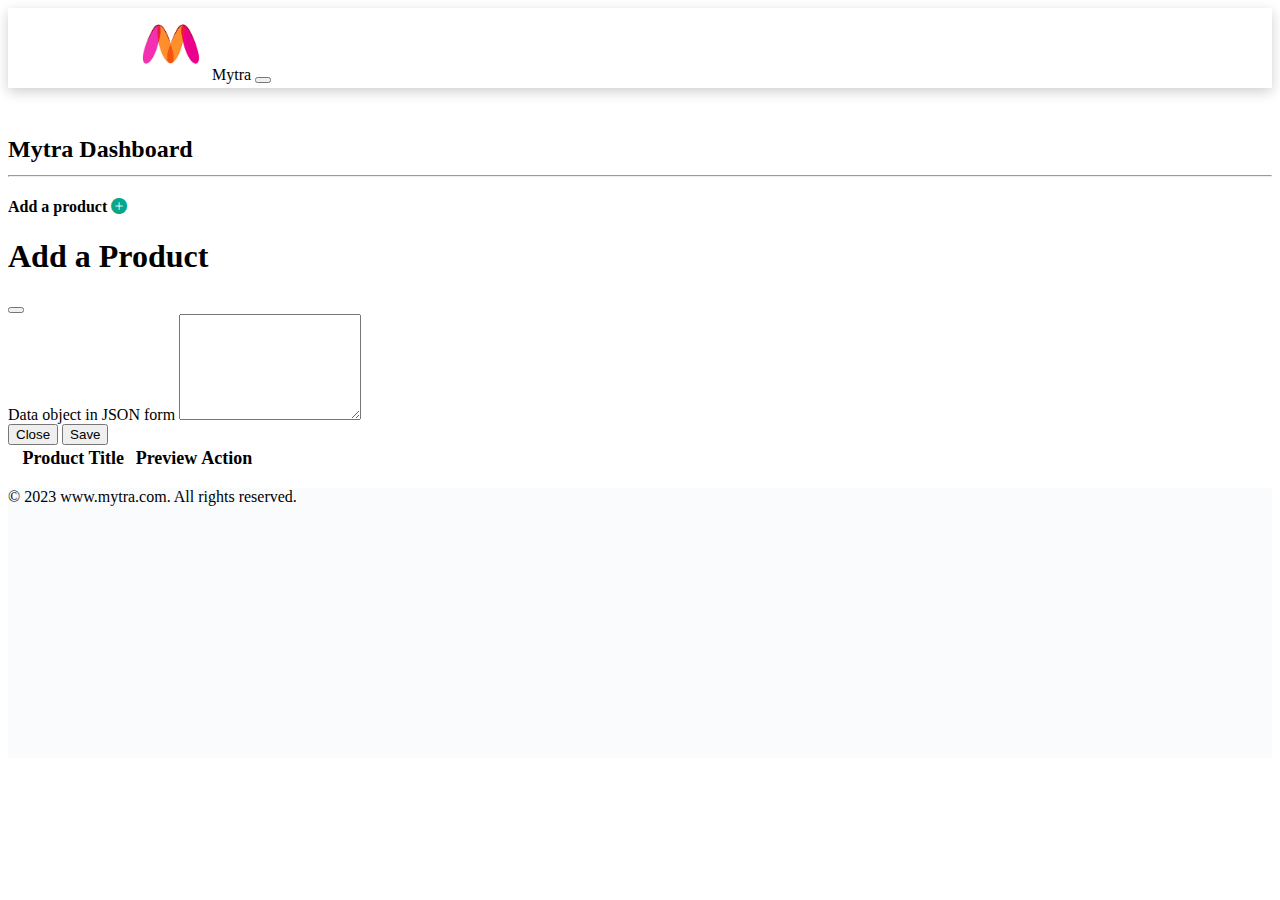
==== dashboard.html @ 5340d557 "MAde footer" ====
<!DOCTYPE html>
<html lang="en">
<head>
    <meta charset="UTF-8">
    <meta http-equiv="X-UA-Compatible" content="IE=edge">
    <meta name="viewport" content="width=device-width, initial-scale=1.0">
    <title>Dashboard</title>
    <link href="https://cdn.jsdelivr.net/npm/bootstrap@5.3.0-alpha1/dist/css/bootstrap.min.css" rel="stylesheet" integrity="sha384-GLhlTQ8iRABdZLl6O3oVMWSktQOp6b7In1Zl3/Jr59b6EGGoI1aFkw7cmDA6j6gD" crossorigin="anonymous">
    <link rel="stylesheet" href="index.css">

</head>
<body>
    <nav class="navbar navbar-expand-lg bg-body-tertiary sticky-top">
        <div class="container-fluid">
          <a class="navbar-brand" href="index.html">
            <img src="./public/myntra.png" alt="logo">
            Mytra</a>
          <button class="navbar-toggler" type="button" data-bs-toggle="collapse" data-bs-target="#navbarSupportedContent" aria-controls="navbarSupportedContent" aria-expanded="false" aria-label="Toggle navigation">
            <span class="navbar-toggler-icon"></span>
          </button>
          <div class="collapse navbar-collapse mx-5" id="navbarSupportedContent">
          </div>
        </div>
    </nav>

    <div class="container p-5" id="dashboard-container">
    </div>

    <footer class="d-flex align-items-center">
      <div class="container text-center">
        <p class="m-0">© 2023 www.mytra.com. All rights reserved.</p>
      </div>
    </footer>


    <script src="https://cdn.jsdelivr.net/npm/@popperjs/core@2.11.6/dist/umd/popper.min.js" integrity="sha384-oBqDVmMz9ATKxIep9tiCxS/Z9fNfEXiDAYTujMAeBAsjFuCZSmKbSSUnQlmh/jp3" crossorigin="anonymous"></script>
    <script src="https://cdn.jsdelivr.net/npm/bootstrap@5.3.0-alpha2/dist/js/bootstrap.min.js" integrity="sha384-heAjqF+bCxXpCWLa6Zhcp4fu20XoNIA98ecBC1YkdXhszjoejr5y9Q77hIrv8R9i" crossorigin="anonymous"></script>
    <script src="./index.js"></script>
</body>
</html>
---- index.css ----
/* bootstrap icons */
@import url("https://cdn.jsdelivr.net/npm/bootstrap-icons@1.10.3/font/bootstrap-icons.css");

/* navbar--------------- */
.navbar{
    height: 5rem;
    margin-bottom: 3rem;
    box-shadow: 0 4px 12px 0 rgb(0 0 0 / 19%);
}
.navbar > .container-fluid{
    padding: 0 8rem;
}
.navbar-brand > img{
    height: 8vh;
}
.nav-link{
    margin: 0 1rem;
    font-weight: 450;
    color: #282c3f;
}
.nav-icons{
    margin: 0 5rem;
    margin-right: 0;
}
.nav-icons > div > p {
    font-weight: bold;
    font-size: small;
    margin: 0;
}
.bi-person, .bi-heart, .bi-handbag, .bi-person-bounding-box{
    font-size: 150%;
}


/* carousel */
.carousel-control-next,
.carousel-control-prev /*, .carousel-indicators */ {
    filter: invert(100%);
}

/* main content */
.prod-h{
    padding: 1rem 8rem;
}

#products-grid{
    margin: 1rem 8rem;
}
/* for small screens */
@media (max-width: 750px) {
    .prod-h{
        padding: 1rem 4rem;
    }    
    #products-grid{
        margin: 1rem 4rem;
    } 
}
@media (max-width: 750px) {
    .prod-h{
        padding: 1rem 2rem;
    }    
    #products-grid{
        margin: 1rem 2rem;
    }
}
.product-div{
    overflow:hidden;
}
.product-div:hover{
    /* this is bootstrap's shadow-lg CSS */
    box-shadow: 0 1rem 3rem rgba(0,0,0,.175)!important;
    cursor: pointer;
}
.product-div > img{
    object-fit:cover;
    height: 10rem!important;
    width: auto!important;
}
a {
    color: inherit;
    text-decoration: none;
}

/* ----------product.html */
#prod-container > section > div > img {
    height: 50vh;
    overflow:hidden;
}
.rating{
    width: 35%;
}
#rating-div, #rating-count {
    padding: 0.5rem;
}
#prod-container > section > div > div > span{
    padding: 0.5rem 0;
}
.bi-star-fill{
    color: #72bfbc;
}
#prod-container > section > div > h6{
    font-weight: 700;
    color: #282c3f;
}

/* **************dashboard.html */

#dashboard-container > h4:hover{
    box-shadow: 0 1rem 3rem rgba(0,0,0,.175)!important;
    cursor: pointer;
}
table{
    font-size: large;
}
td > img{
    height: 20vh;
}
td > .bi {
    font-size: larger;
    margin: 1rem 1rem;
}
.bi-plus-circle-fill{
    color: #0aa688;
}
.bi-pencil-square{
    color: #ff905a;
    padding: 1rem;
}
.bi-trash3{
    color: #ff3e6c;
    padding: 1rem;
}
.bi-pencil-square:hover, .bi-trash3:hover{
    box-shadow: 0 1rem 3rem rgba(0,0,0,.175)!important;
    background-color: white;
}

/* ************FOOTER************** */
footer{
    background-color: #fafbfc;
    height: 30vh;
}
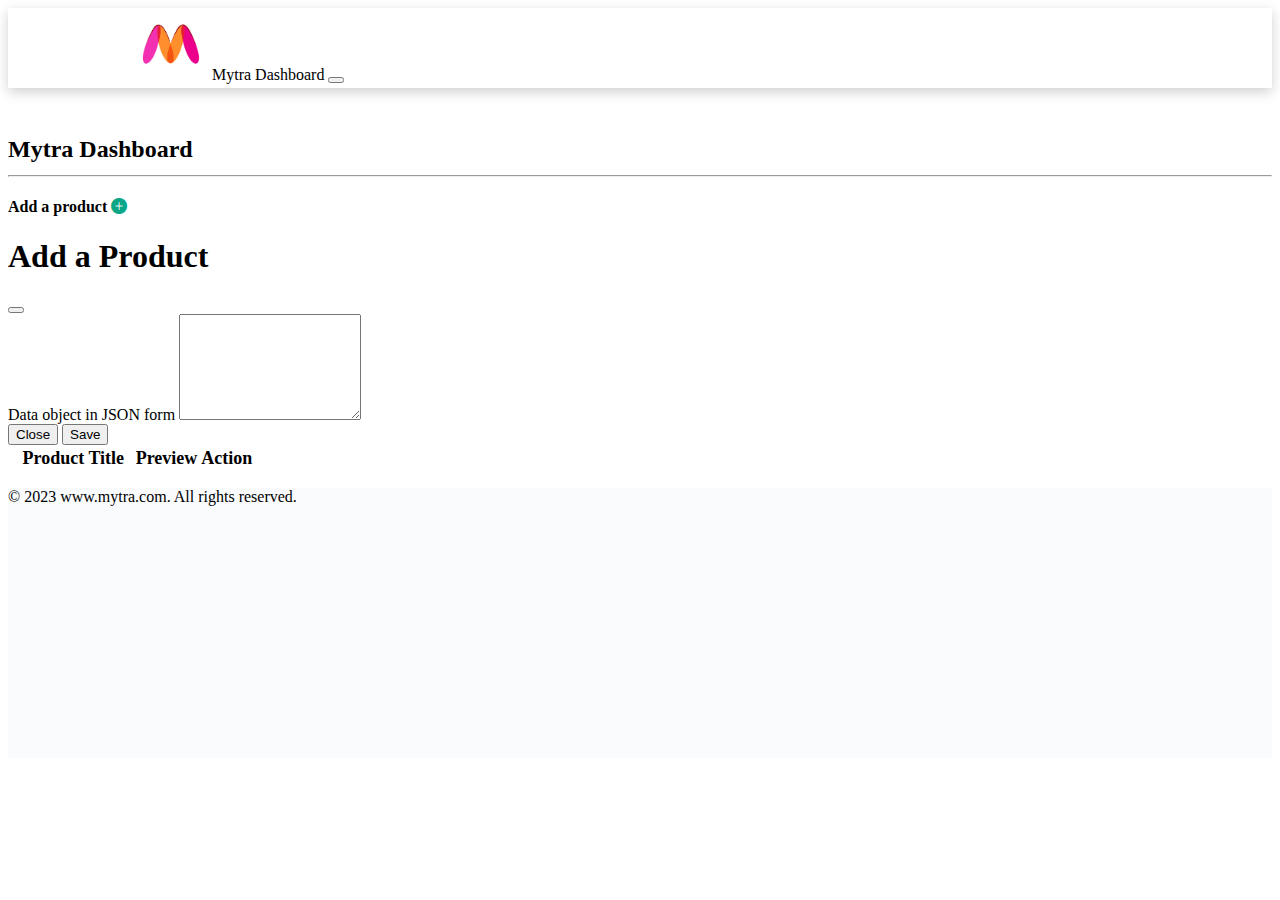
==== commit 4d31c5cf: "Updated title" ====
--- a/dashboard.html
+++ b/dashboard.html
@@ -14,7 +14,7 @@
         <div class="container-fluid">
           <a class="navbar-brand" href="index.html">
             <img src="./public/myntra.png" alt="logo">
-            Mytra</a>
+            Mytra Dashboard</a>
           <button class="navbar-toggler" type="button" data-bs-toggle="collapse" data-bs-target="#navbarSupportedContent" aria-controls="navbarSupportedContent" aria-expanded="false" aria-label="Toggle navigation">
             <span class="navbar-toggler-icon"></span>
           </button>
@@ -22,6 +22,7 @@
           </div>
         </div>
     </nav>
+    <div id="liveAlertPlaceholder"></div>
 
     <div class="container p-5" id="dashboard-container">
     </div>
@@ -33,8 +34,12 @@
     </footer>
 
 
+    <!-- Jquery script -->
+    <script src="https://code.jquery.com/jquery-3.6.0.min.js"></script>
+    <!-- Bootstraps script -->
     <script src="https://cdn.jsdelivr.net/npm/@popperjs/core@2.11.6/dist/umd/popper.min.js" integrity="sha384-oBqDVmMz9ATKxIep9tiCxS/Z9fNfEXiDAYTujMAeBAsjFuCZSmKbSSUnQlmh/jp3" crossorigin="anonymous"></script>
     <script src="https://cdn.jsdelivr.net/npm/bootstrap@5.3.0-alpha2/dist/js/bootstrap.min.js" integrity="sha384-heAjqF+bCxXpCWLa6Zhcp4fu20XoNIA98ecBC1YkdXhszjoejr5y9Q77hIrv8R9i" crossorigin="anonymous"></script>
+    <!-- Local script -->
     <script src="./index.js"></script>
-</body>
+  </body>
 </html>--- a/index.css
+++ b/index.css
@@ -39,6 +39,9 @@
 }
 
 /* main content */
+.dropdown-menu > li:hover{
+    cursor: pointer;
+}
 .prod-h{
     padding: 1rem 8rem;
 }
@@ -135,6 +138,16 @@
     background-color: white;
 }
 
+/* ********alert */
+.alert{
+    position: fixed;
+    top: 20%;
+    left: 50%;
+    z-index: 999;
+    /* centers the element both horizontally and vertically by moving it up and left by 50% of its width and height, */
+    transform: translate(-50%, -50%); 
+}
+
 /* ************FOOTER************** */
 footer{
     background-color: #fafbfc;
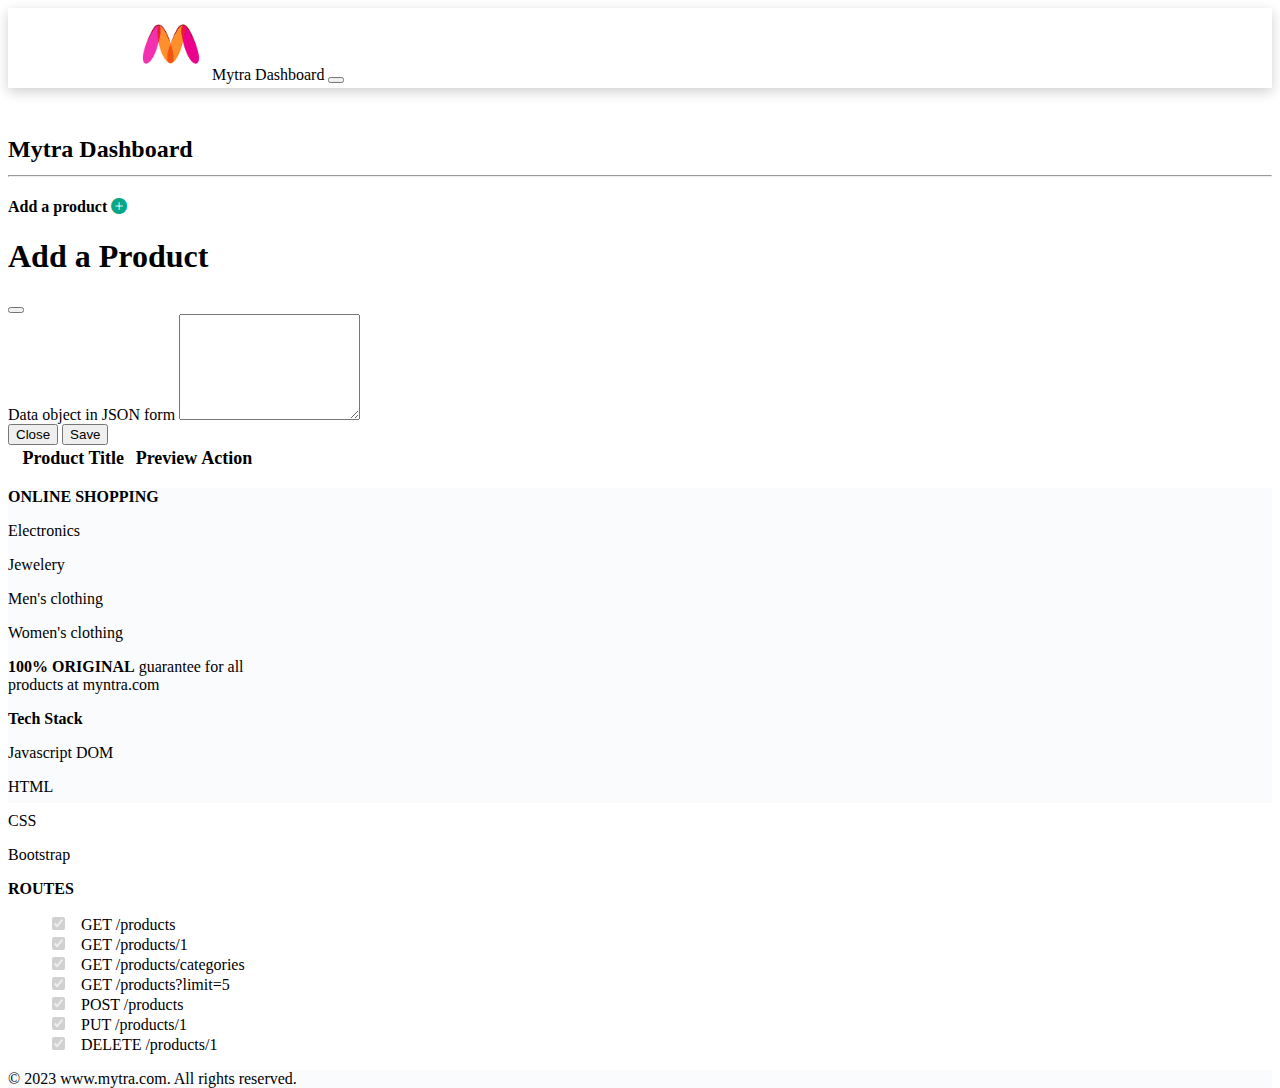
==== commit a349f52c: "Synched footer with other HTML docs" ====
--- a/dashboard.html
+++ b/dashboard.html
@@ -27,10 +27,8 @@
     <div class="container p-5" id="dashboard-container">
     </div>
 
-    <footer class="d-flex align-items-center">
-      <div class="container text-center">
-        <p class="m-0">© 2023 www.mytra.com. All rights reserved.</p>
-      </div>
+    <footer class="d-flex flex-column" id="footer">
+      <!-- populated by DOM :) -->
     </footer>
 
 
--- a/index.css
+++ b/index.css
@@ -150,6 +150,21 @@
 
 /* ************FOOTER************** */
 footer{
-    background-color: #fafbfc;
-    height: 30vh;
+    background-color: #fafbfc!important;
+    height: 35vh;
 }
+.col-lg-3, .original{
+    width: 22%!important;
+}
+.routes{
+    width: 25%!important;
+}
+ul {
+    list-style: none;
+}
+li > input{
+    margin-right: 1rem;
+}
+.footer-bottom{
+    background-color: #fafbfc!important;
+}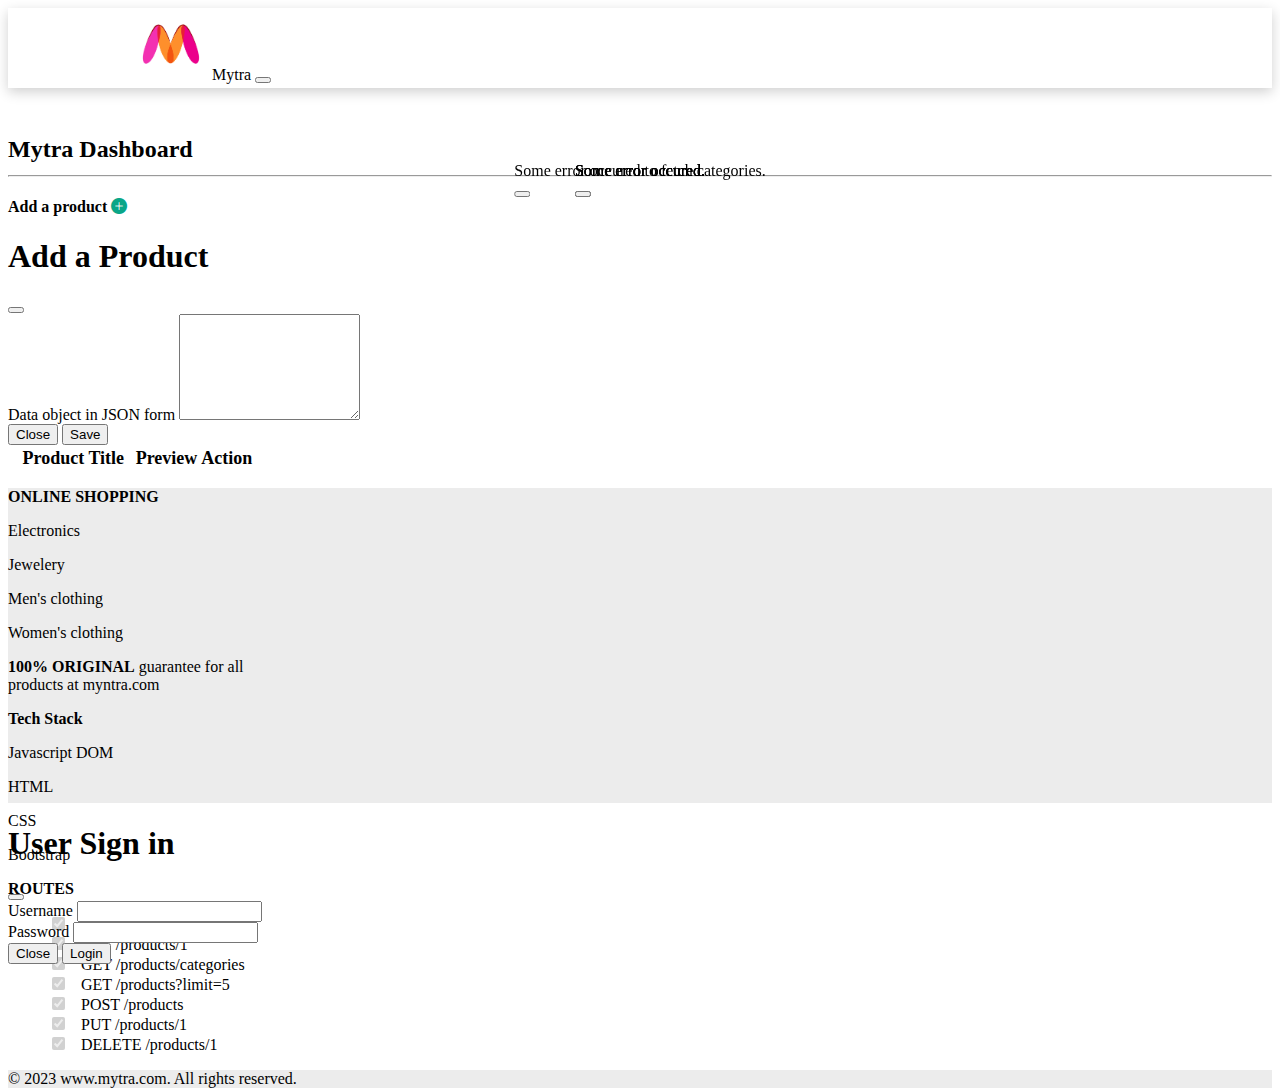
==== commit f35e69d1: "Fixed dashboard nav" ====
--- a/dashboard.html
+++ b/dashboard.html
@@ -10,19 +10,22 @@
 
 </head>
 <body>
-    <nav class="navbar navbar-expand-lg bg-body-tertiary sticky-top">
-        <div class="container-fluid">
-          <a class="navbar-brand" href="index.html">
-            <img src="./public/myntra.png" alt="logo">
-            Mytra Dashboard</a>
-          <button class="navbar-toggler" type="button" data-bs-toggle="collapse" data-bs-target="#navbarSupportedContent" aria-controls="navbarSupportedContent" aria-expanded="false" aria-label="Toggle navigation">
-            <span class="navbar-toggler-icon"></span>
-          </button>
-          <div class="collapse navbar-collapse mx-5" id="navbarSupportedContent">
-          </div>
-        </div>
-    </nav>
-    <div id="liveAlertPlaceholder"></div>
+  <nav class="navbar navbar-expand-lg bg-body-tertiary sticky-top">
+    <div class="container-fluid">
+      <a class="navbar-brand" href="index.html">
+        <img src="./public/myntra.png" alt="logo">
+        Mytra</a>
+      <button class="navbar-toggler" type="button" data-bs-toggle="collapse"
+        data-bs-target="#navbarSupportedContent"
+        aria-controls="navbarSupportedContent" aria-expanded="false"
+        aria-label="Toggle navigation">
+        <span class="navbar-toggler-icon"></span>
+      </button>
+      <div class="collapse navbar-collapse mx-5" id="navbarSupportedContent">
+      </div>
+    </div>
+  </nav>
+  <div id="liveAlertPlaceholder"></div>
 
     <div class="container p-5" id="dashboard-container">
     </div>
--- a/index.css
+++ b/index.css
@@ -150,7 +150,7 @@
 
 /* ************FOOTER************** */
 footer{
-    background-color: #fafbfc!important;
+    background-color: #ececec!important;
     height: 35vh;
 }
 .col-lg-3, .original{
@@ -166,5 +166,5 @@
     margin-right: 1rem;
 }
 .footer-bottom{
-    background-color: #fafbfc!important;
+    background-color: #ececec!important;
 }